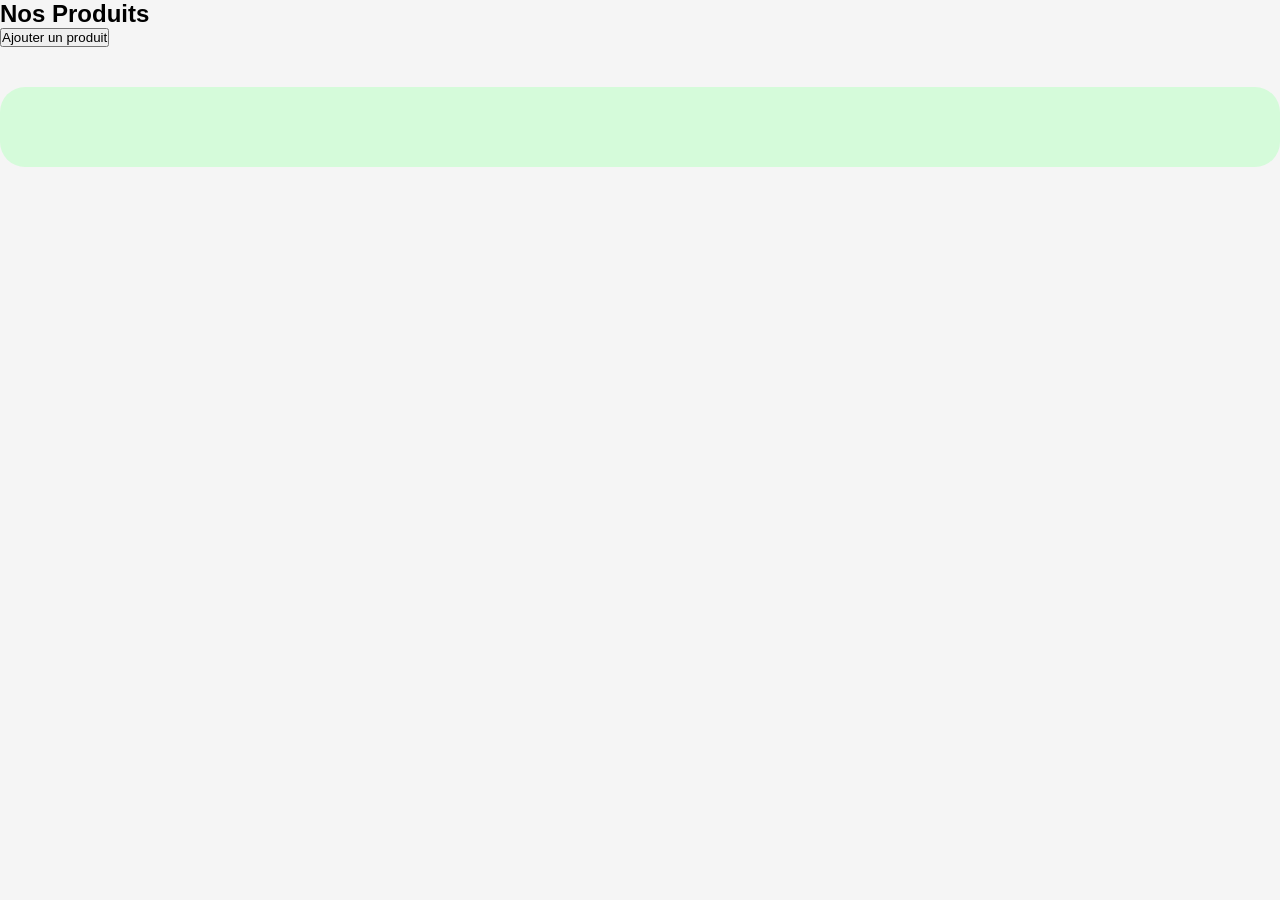
==== produits.html @ d3eff8cd "first" ====
<!DOCTYPE html>
<html lang="en">
<head>
    <meta charset="UTF-8">
    <meta name="viewport" content="width=device-width, initial-scale=1.0">
    <title>Nos Produits</title>
    <link rel="stylesheet" href="style.css">
</head>

<body>

<h2>Nos Produits</h2>

<button id="show-form-btn">Ajouter un produit</button>

<form id="product-form" style="display: none; margin: 20px 0;">
    <input type="text" id="title" placeholder="Titre" required>
    <input type="text" id="image" placeholder="URL Image" required>
    <input type="text" id="description" placeholder="Description" required>
    <input type="number" id="price" placeholder="Prix" required>
    
    <button type="submit">Ajouter</button>
</form>

<div class="product-container"></div>

<script src="script.js"></script>

</body>
</html>
---- style.css ----
* {
    margin: 0;
    padding: 0;
    box-sizing: border-box;
    font-family: Arial, sans-serif;
}

body {
    background: #f5f5f5;
}


.navbar {
    display: flex;
    justify-content: space-between;
    align-items: center;
    padding: 8px 10px;
    background: #D5FBDA;
    color: white;
}
.panier {
    position: relative;
}

#panier-list {
    position: absolute;
    top: 50px;
    right: 0;
    background: white;
    color: black;
    width: 200px;
    padding: 10px;
    display: none;
    border-radius: 10px;
}

.panier:hover #panier-list {
    display: block;
}


.logo {
    display: flex;
    align-items: center;
    gap: 10px;
}

.logo h1 {
    font-size: 24px;
    color: #070707;
}

.logo img {
    width: 70px;
    height: 70px;
    border-radius: 50%;
    object-fit: cover;
}


.menu {
    display: flex;
    align-items: center;
    gap: 20px;
}

.menu a {
    text-decoration: none;
    color: rgb(2, 2, 2);
    font-size: 16px;
    transition: 0.3s;
}

.menu a:hover {
    color: #00bcd4;
}

.menu img {
    width: 40px;
    height: 40px;
    cursor: pointer;
    transition: transform 0.3s;
}

.menu img:hover {
    transform: scale(1.1);
}
.hero {
    width: 100%;
    height: 90vh;
    background-image: url("image/olive.jpg"); 
    background-size: cover;
    background-position: center;
    display: flex;
    align-items: center;
    justify-content: center;
    position: relative;
}

.hero::before {
    content: "";
    position: absolute;
    top: 0;
    left: 0;
    width: 100%;
    height: 100%;
    background: rgba(0,0,0,0.5);
}

.hero-content {
    position: relative;
    color: white;
    text-align: center;
    max-width: 700px;
}

.hero-content h1 {
    font-size: 36px;
    margin-bottom: 20px;
}

.btn {
    padding: 12px 25px;
    border: none;
    background: #00a86b;
    color: white;
    font-size: 16px;
    cursor: pointer;
    border-radius: 5px;
    transition: 0.3s;
}

.btn:hover {
    background: #007a4d;
    transform: scale(1.05);
}
.fermes {
    padding: 60px 20px;
    text-align: center;
}

.fermes h2 {
    font-size: 32px;
    display: flex;
    justify-content: center;
    margin-bottom: 40px;
    
}

.cards-container {
    display: flex;
    justify-content: space-evenly;
    gap: 25px;
    flex-wrap: wrap;
}


.card {
    padding: 20px;
    width: 250px;
    background: white;
    border: 2px solid #ddd;   /* FRAME */
    border-radius: 15px;
    overflow: hidden;
    box-shadow: 0 5px 15px rgba(0,0,0,0.1);
    transition: 0.3s;
     position: relative;
    overflow: hidden;
}

.card:hover {
    transform: translateY(-10px);
}


.card img {
    width: 100%;
    height: 180px;
    object-fit: cover;
}


.card h3 {
    margin: 10px 0;
}

.card p {
    font-size: 14px;
    color: gray;
    margin-bottom: 10px;
}





.certificats {
    padding: 50px 20px;
    text-align: center;
    background-color: #D5FBDA;
}

.certificats h2{
    margin-bottom: 100px;
}

.cert-container {
    display: flex;
    justify-content: space-evenly;
    align-items: center;
    gap: 150px;
    flex-wrap: wrap;
}



.cert-card:hover {
    transform: scale(1.1);
}

.cert-card img {
    width: 200px;
    height: 150px;
    object-fit: contain;
}

.cert-card:hover {
    transform: scale(1.1);
}


.Processus {
    width: 90%;
    max-width: 1200px;
    margin: 80px auto;
    text-align: center;

    display: grid;
    grid-template-columns: repeat(3, 1fr);
    gap: 60px 40px;
}
.Processus .card {
    position: relative;
}
.Processus h2 {
    grid-column: 1 / -1;
}

.Processus .card::after {
    position: absolute;
    top: 40%;
    right: -30px;
    font-size: 28px;
    color: #555;
}

.Processus .card:nth-child(3)::after,
.Processus .card:nth-child(6)::after {
    content: "";
}
.product-container {
    display: flex;
    flex-direction: row;
    justify-content: center;
    align-items: stretch;
    gap: 25px;
    flex-wrap: wrap; 
    background: linear-gradient(145deg, #D5FBDA, #D5FBDA);
    padding: 40px;
    border-radius: 25px;
    margin-top: 40px;
}
.product-card img {
    height: 180px;
    object-fit: cover;
}
.product-card {
  
     width: 250px;
    height: 420px; 
    display: flex;
    flex-direction: column;
    justify-content: space-between;
}
.card h3 {
    margin: 10px 0 5px;
}

.card p {
     font-size: 16px;
    margin: 5px 0;
    text-align: center;
}
.add-btn {
    margin-top: 10px;
    padding: 10px 15px;
    border: none;
    border-radius: 8px;
    background: #0d0d0d;
    color: rgb(252, 249, 249);
    font-size: 14px;
    cursor: pointer;
    transition: 0.3s;
}
.add-btn:hover {
    background: #007a4d;
    transform: scale(1.05);
}
.card {
    padding: 20px;
    width: 250px;
    background: white;
    border: 2px solid #ddd;
    border-radius: 15px;
    overflow: hidden;
    box-shadow: 0 5px 15px rgba(0,0,0,0.1);
    transition: 0.3s;

    display: flex;
    flex-direction: column;
    align-items: center;
}
.product-card:hover {
    transform: translateY(-8px);
    background: #fafafa;
}
.footer {
    padding: 40px 20px 10px;
    margin-top: 10px;
    text-align: center;
}

.footer-top {
    display: flex;
    justify-content: space-between;
    align-items: flex-start;
    max-width: 1000px;
    margin: auto;
    flex-wrap: wrap;
    gap: 20px;
}

.footer-left,
.footer-center {
    flex: 1;
    min-width: 200px;
}

.footer h3 {
    margin-bottom: 10px;
    color: #000;
}

.footer p {
    font-size: 10px;
    color: #333;
    margin: 5px 0;
}

.footer-bottom {
    margin-top: 20px;
    border-top: 1px solid rgba(0,0,0,0.2);
    padding-top: 10px;
    font-size: 13px;
    color: #444;
}
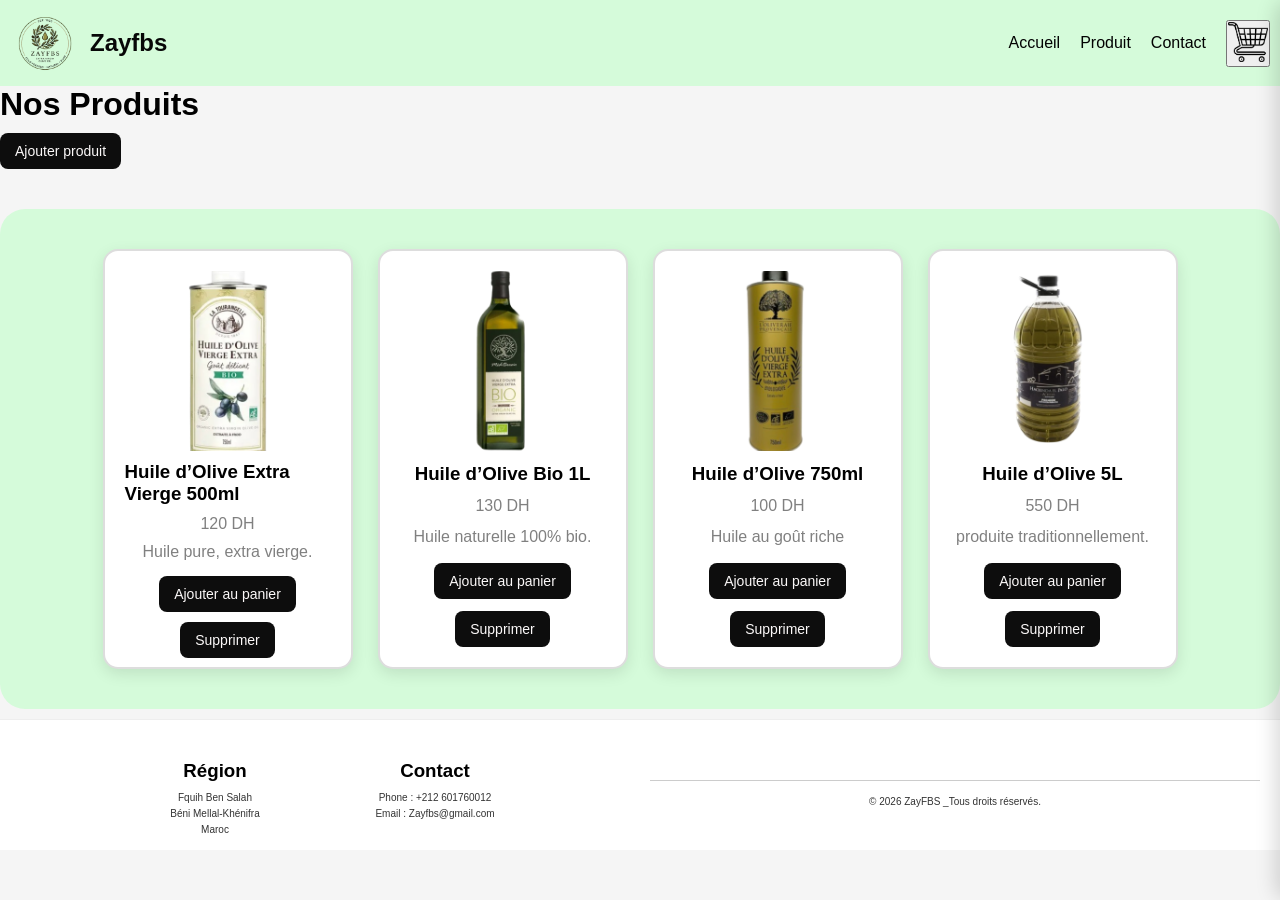
==== commit fdaa8a40: "new" ====
--- a/produits.html
+++ b/produits.html
@@ -9,22 +9,121 @@
 
 <body>
 
-<h2>Nos Produits</h2>
 
-<button id="show-form-btn">Ajouter un produit</button>
+    <header class="navbar">
+        <div class="logo">
+        <img src="image/télécharger.png"alt="logo">
+        <h1>Zayfbs</h1>
+        </div>
+        <nav class="menu">
+        <a href="index.html">Accueil</a>
+        <a href="produits.html">Produit</a>
+        <a href="contact.html">Contact</a>
 
-<form id="product-form" style="display: none; margin: 20px 0;">
-    <input type="text" id="title" placeholder="Titre" required>
-    <input type="text" id="image" placeholder="URL Image" required>
-    <input type="text" id="description" placeholder="Description" required>
-    <input type="number" id="price" placeholder="Prix" required>
+      <div class="panier" id="panier">
+    <ul id="panier-list"></ul>
+     
+     <button onclick="openCart()"><img src="image/PANNIER.png"alt="pannier"></button>
     
-    <button type="submit">Ajouter</button>
-</form>
+</div>
+       
+        </nav>
+    </header>
+    <h1>Nos Produits</h1>
+<button class="add-btn" onclick="openModal()">Ajouter produit</button>    
 
-<div class="product-container"></div>
+<section class="product-container">
+  <div class="cards-container">
 
-<script src="script.js"></script>
+    <div class="card product-card">
+        <img src="image/télécharger (1).png" alt="produit">
+    <h3>Huile d’Olive Extra Vierge 500ml</h3>
+    <p class="price">120 DH</p>
+    <p>Huile pure, extra vierge.</p>
+
+    <button class="add-btn">Ajouter au panier</button>
+  <button class="delete-btn">Supprimer</button>
+</div>
+<div class="card product-card">
+    <img src="image/1l.png" alt="produit">
+    <h3>Huile d’Olive Bio 1L</h3>
+    <p class="price">130 DH</p>
+    <p>Huile naturelle 100% bio.</p>
+
+   <button class="add-btn">Ajouter au panier</button>
+  <button class="delete-btn">Supprimer</button>
+</div>
+<div class="card product-card">
+    <img src="image/750l.png" alt="produit">
+    <h3>Huile d’Olive  750ml</h3>
+    <p class="price">100 DH</p>
+    <p>Huile au goût riche </p>
+<button class="add-btn">Ajouter au panier</button>
+<button class="delete-btn">Supprimer</button>
+</div>
+<div class="card product-card">
+    <img src="image/5l.png" alt="produit">
+    <h3>Huile d’Olive  5L</h3>
+    <p class="price">550 DH</p>
+    <p> produite traditionnellement.</p>
+<button class="add-btn">Ajouter au panier</button>
+<button class="delete-btn">Supprimer</button>
+</div>
+</div>
+</section>
+<div class="cart-sidebar" id="cartSidebar">
+  <h3>🛒 Mon Panier</h3>
+
+  <div id="cartItems"></div>
+
+  <div class="cart-footer">
+    <div class="cart-total">
+      <span>Total</span>
+      <span id="cartTotal">0 DH</span>
+    </div>
+
+    <button class="btn-checkout">Commander</button>
+    <button onclick="closeCart()">Fermer</button>
+  </div>
+</div>
+<div class="modal-overlay" id="modalOverlay">
+  <div class="modal">
+    <h3>Nouveau Produit</h3>
+
+    <input type="text" id="pName" placeholder="Nom du produit">
+    <input type="number" id="pPrice" placeholder="Prix">
+    <input type="text" id="pImage" placeholder="Image URL">
+    <textarea id="pDesc" placeholder="Description"></textarea>
+
+    <div class="modal-buttons">
+      <button onclick="addProduct()">Ajouter</button>
+      <button onclick="closeModal()">Annuler</button>
+    </div>
+  </div>
+</div>
+<footer class="footer" id="contact">
+    <div class="footer-top">
+
+        <div class="footer-left">
+            <h3>Région</h3>
+            <p>Fquih Ben Salah</p>
+            <p>Béni Mellal-Khénifra</p>
+            <p>Maroc</p>
+        </div>
+
+        <div class="footer-center">
+            <h3>Contact</h3>
+            <p>Phone : +212 601760012</p>
+            <p>Email : Zayfbs@gmail.com</p>
+        </div>
+
+    </div>
+
+    <div class="footer-bottom">
+        <p>© 2026 ZayFBS _Tous droits réservés.</p>
+    </div>
+</footer>
+<script src="app.js"></script>
 
 </body>
 </html>
--- a/style.css
+++ b/style.css
@@ -129,6 +129,29 @@
     border-radius: 5px;
     transition: 0.3s;
 }
+.btn-add {
+    display: block;
+    margin-left: auto;
+    margin-right: 20px;
+    margin-top: 10px;
+}
+.add-btn,
+.delete-btn {
+    margin-top: 10px;
+    padding: 10px 15px;
+    border: none;
+    border-radius: 8px;
+    background: #0d0d0d;
+    color: rgb(252, 249, 249);
+    font-size: 14px;
+    cursor: pointer;
+    transition: 0.3s;
+}
+.add-btn:hover,
+.delete-btn:hover {
+    background: #007a4d;
+    transform: scale(1.05);
+}
 
 .btn:hover {
     background: #007a4d;
@@ -159,7 +182,7 @@
     padding: 20px;
     width: 250px;
     background: white;
-    border: 2px solid #ddd;   /* FRAME */
+    border: 2px solid #ddd;  
     border-radius: 15px;
     overflow: hidden;
     box-shadow: 0 5px 15px rgba(0,0,0,0.1);
@@ -189,10 +212,6 @@
     color: gray;
     margin-bottom: 10px;
 }
-
-
-
-
 
 .certificats {
     padding: 50px 20px;
@@ -364,3 +383,303 @@
     font-size: 13px;
     color: #444;
 }
+.contact-page {
+    display: grid; grid-template-columns: 1fr 1fr;
+    gap: 0; min-height: 460px;
+    padding: 0;
+  }
+  .contact-left {
+    background: #ECFFEC;
+    padding: 60px 5%;
+    display: flex; flex-direction: column; justify-content: center;
+  }
+  .contact-left h2 { font-family: 'Playfair Display',
+     serif; font-size: 1.5rem;
+      margin-bottom: 16px;
+       color: var(--green-dark);
+     }
+  .contact-left p { color: var(--text-mid);
+     line-height: 1.7; 
+     font-size: .93rem; }
+  .contact-right { padding: 60px 5%;
+     background: #fff; }
+  .contact-right h3 { font-size: 1.1rem;
+     font-weight: 700;
+      margin-bottom: 22px;
+       display: flex;
+        align-items: center;
+         gap: 8px; }
+  .contact-form .form-group input,
+  .contact-form .form-group textarea {
+    width: 100%;
+  padding: 12px 14px;
+  background: #ECFFEC;              
+  border: 1.5px solid #ddd;      
+  border-radius: 10px;
+  font-size: 0.9rem;
+  transition: 0.2s;
+  }
+  
+
+  .btn-submit {
+  width: 100%;
+  padding: 13px;
+  background: #1a1a1a;
+  color: white;
+  border: none;
+  border-radius: 10px;
+  font-weight: bold;
+  cursor: pointer;
+  transition: 0.3s;
+}
+
+.btn-submit:hover {
+  background: #2d5a27;
+  transform: translateY(-2px);
+}
+  .modal-overlay {
+    display: none; position: fixed; inset: 0;
+    background: rgba(3, 3, 3, 0.45); z-index: 200;
+    align-items: center; justify-content: center;
+    padding: 16px;
+  }
+  .modal-overlay.open { display: flex; }
+  .modal {
+    background: #fff; border-radius: 16px;
+    padding: 32px; width: 100%; max-width: 420px;
+    box-shadow: 0 16px 48px rgba(0,0,0,.2);
+    animation: slideUp .3s ease;
+  }
+  .modal h3 { font-family: 'Playfair Display', serif; font-size: 1.3rem; margin-bottom: 22px; }
+  .form-group { margin-bottom: 16px; }
+  .form-group label { display: block; font-weight: 600; font-size: .88rem; margin-bottom: 6px; }
+  .form-group input, .form-group textarea, .form-group select {
+    width: 100%; padding: 11px 14px;
+    border: 1.5px solid #ddd; border-radius: 8px;
+    font-size: .9rem; font-family: inherit;
+    transition: border .2s;
+  }
+  .form-group input:focus, .form-group textarea:focus { outline: none; border-color: var(--green-mid); }
+  .form-group textarea { min-height: 90px; resize: vertical; }
+  .modal-actions { display: flex; gap: 12px; margin-top: 20px; }
+  .btn-confirm {
+    flex: 1; padding: 12px;
+    background: var(--text-dark); color: #fff;
+    border: none; border-radius: 8px;
+    font-weight: 700; font-size: .9rem;
+    cursor: pointer; transition: background .2s;
+  }
+  .btn-confirm:hover { background: var(--green-dark); }
+  .btn-cancel {
+    flex: 1; padding: 12px;
+    background: #fff; color: var(--text-dark);
+    border: 1.5px solid #ccc; border-radius: 8px;
+    font-weight: 600; font-size: .9rem;
+    cursor: pointer; transition: all .2s;
+  }
+  .btn-cancel:hover { background: #f5f5f5; }
+
+  .cart-sidebar {
+    position: fixed; top: 0; right: -380px; width: 360px; height: 100vh;
+    background: #fff; z-index: 300;
+    box-shadow: -4px 0 24px rgba(0,0,0,.15);
+    transition: right .3s ease;
+    display: flex; flex-direction: column;
+  }
+  .cart-sidebar.open { right: 0; }
+  .cart-overlay {
+    position: fixed; inset: 0; background: rgba(0,0,0,.4);
+    z-index: 299; display: none;
+  }
+  .cart-overlay.open { display: block; }
+  .cart-header {
+    padding: 20px 24px;
+    border-bottom: 1px solid #eee;
+    display: flex; align-items: center; justify-content: space-between;
+  }
+  .cart-header h3 { font-family: 'Playfair Display', serif; font-size: 1.2rem; }
+  .cart-close { background: none; border: none; font-size: 1.4rem; cursor: pointer; color: var(--text-mid); }
+  .cart-items { flex: 1; overflow-y: auto; padding: 16px 24px; }
+  .cart-item {
+    display: flex; gap: 14px; align-items: center;
+    padding: 12px 0; border-bottom: 1px solid #f0f0f0;
+  }
+  .cart-item img { width: 56px; height: 56px; object-fit: contain; border-radius: 8px; background: var(--green-light); }
+  .cart-item-info { flex: 1; }
+  .cart-item-info h4 { font-size: .88rem; font-weight: 600; }
+  .cart-item-info p { font-size: .8rem; color: var(--text-mid); }
+  .cart-item-qty { display: flex; align-items: center; gap: 8px; margin-top: 6px; }
+  .qty-btn { width: 24px; height: 24px; border-radius: 50%; border: 1.5px solid #ccc; background: none; cursor: pointer; font-size: .9rem; display: flex; align-items: center; justify-content: center; transition: all .15s; }
+  .qty-btn:hover { background: var(--green-light); border-color: var(--green-mid); }
+  .cart-item-remove { background: none; border: none; cursor: pointer; color: #bbb; font-size: 1.1rem; transition: color .2s; }
+  .cart-item-remove:hover { color: #d00; }
+  .cart-footer { padding: 20px 24px; border-top: 1px solid #eee; }
+  .cart-total { display: flex; justify-content: space-between; font-weight: 700; font-size: 1.05rem; margin-bottom: 16px; }
+  .btn-checkout { width: 100%; padding: 14px; background: var(--green-mid); color: #fff; border: none; border-radius: 10px; font-weight: 700; font-size: 1rem; cursor: pointer; transition: background .2s; }
+  .btn-checkout:hover { background: var(--green-dark); }
+  .cart-empty { text-align: center; padding: 40px 0; color: var(--text-light); }
+  .cart-empty span { font-size: 2.5rem; display: block; margin-bottom: 10px; }
+.toast {
+    position: fixed; bottom: 24px; left: 50%; transform: translateX(-50%) translateY(80px);
+    background: var(--green-dark); color: #fff;
+    padding: 13px 28px; border-radius: 30px;
+    font-weight: 600; font-size: .9rem;
+    box-shadow: 0 6px 20px rgba(0,0,0,.2);
+    z-index: 500; transition: transform .35s ease;
+    pointer-events: none;
+  }
+  .toast.show { transform: translateX(-50%) translateY(0); }
+
+  @media (max-width: 768px) {
+    .nav-links { display: none; flex-direction: column; position: absolute; top: 62px; left: 0; right: 0; background: #fff; padding: 16px 5%; box-shadow: 0 4px 12px rgba(0,0,0,.1); gap: 16px; }
+    .nav-links.open { display: flex; }
+    .hamburger { display: block; }
+    .farms-grid { grid-template-columns: 1fr; }
+    .process-grid { grid-template-columns: repeat(2, 1fr); }
+    .products-grid { grid-template-columns: 1fr; }
+    .contact-page { grid-template-columns: 1fr; }
+    footer { grid-template-columns: 1fr; }
+    .cart-sidebar { width: 100%; right: -100%; }
+    .modal { padding: 24px; }
+  }
+  @media (max-width: 480px) {
+    .process-grid { grid-template-columns: repeat(2, 1fr); }
+    .certs-grid { gap: 20px; }
+    .hero { min-height: 260px; }
+  }
+.cart-sidebar {
+  position: fixed;
+  top: 0;
+  right: -350px;
+  width: 350px;
+  height: 100%;
+  background: #ffffff;
+  box-shadow: -5px 0 20px rgba(0,0,0,0.15);
+  transition: 0.4s ease;
+  display: flex;
+  flex-direction: column;
+  z-index: 1000;
+  border-top-left-radius: 15px;
+  border-bottom-left-radius: 15px;
+}
+
+.cart-sidebar.active {
+  right: 0;
+}
+
+.cart-sidebar h3 {
+  padding: 20px;
+  background: #2d6a4f;
+  color: white;
+  margin: 0;
+  font-size: 20px;
+}
+
+#cartItems {
+  flex: 1;
+  padding: 15px;
+  overflow-y: auto;
+}
+
+.cart-item {
+  display: flex;
+  justify-content: space-between;
+  align-items: center;
+  background: #f8f8f8;
+  padding: 10px;
+  margin-bottom: 10px;
+  border-radius: 10px;
+  transition: 0.2s;
+}
+
+.cart-item:hover {
+  background: #eaeaea;
+}
+
+.cart-item p {
+  margin: 0;
+  font-size: 14px;
+}
+
+.cart-item button {
+  background: red;
+  border: none;
+  color: white;
+  padding: 5px 8px;
+  border-radius: 5px;
+  cursor: pointer;
+}
+
+.cart-footer {
+  padding: 15px;
+  border-top: 1px solid #ddd;
+}
+
+.cart-total {
+  display: flex;
+  justify-content: space-between;
+  font-weight: bold;
+  margin-bottom: 10px;
+}
+
+.btn-checkout {
+  width: 100%;
+  padding: 10px;
+  background: #2d6a4f;
+  color: white;
+  border: none;
+  border-radius: 8px;
+  cursor: pointer;
+}
+
+.btn-checkout:hover {
+  background: #1b4332;
+}
+.modal-overlay {
+  position: fixed;
+  top: 0;
+  left: 0;
+  width: 100%;
+  height: 100%;
+  background: rgba(0,0,0,0.5);
+  display: none;
+  justify-content: center;
+  align-items: center;
+}
+
+.modal-overlay.active {
+  display: flex;
+}
+
+.modal {
+  background: white;
+  padding: 20px;
+  border-radius: 10px;
+  width: 300px;
+}
+
+.modal input,
+.modal textarea {
+  width: 100%;
+  margin: 8px 0;
+  padding: 8px;
+}
+
+.modal-buttons {
+  display: flex;
+  justify-content: space-between;
+}
+  footer {
+    background: #fff; border-top: 1px solid #eee;
+    padding: 28px 5%;
+    display: grid; grid-template-columns: 1fr 1fr;
+    gap: 20px;
+  }
+ 
+  .footer-copy {
+    grid-column: 1/-1; 
+    font-size: .78rem; color: var(--text-light);
+    padding-top: 16px; border-top: 1px solid #eee;
+  }
+  
+
